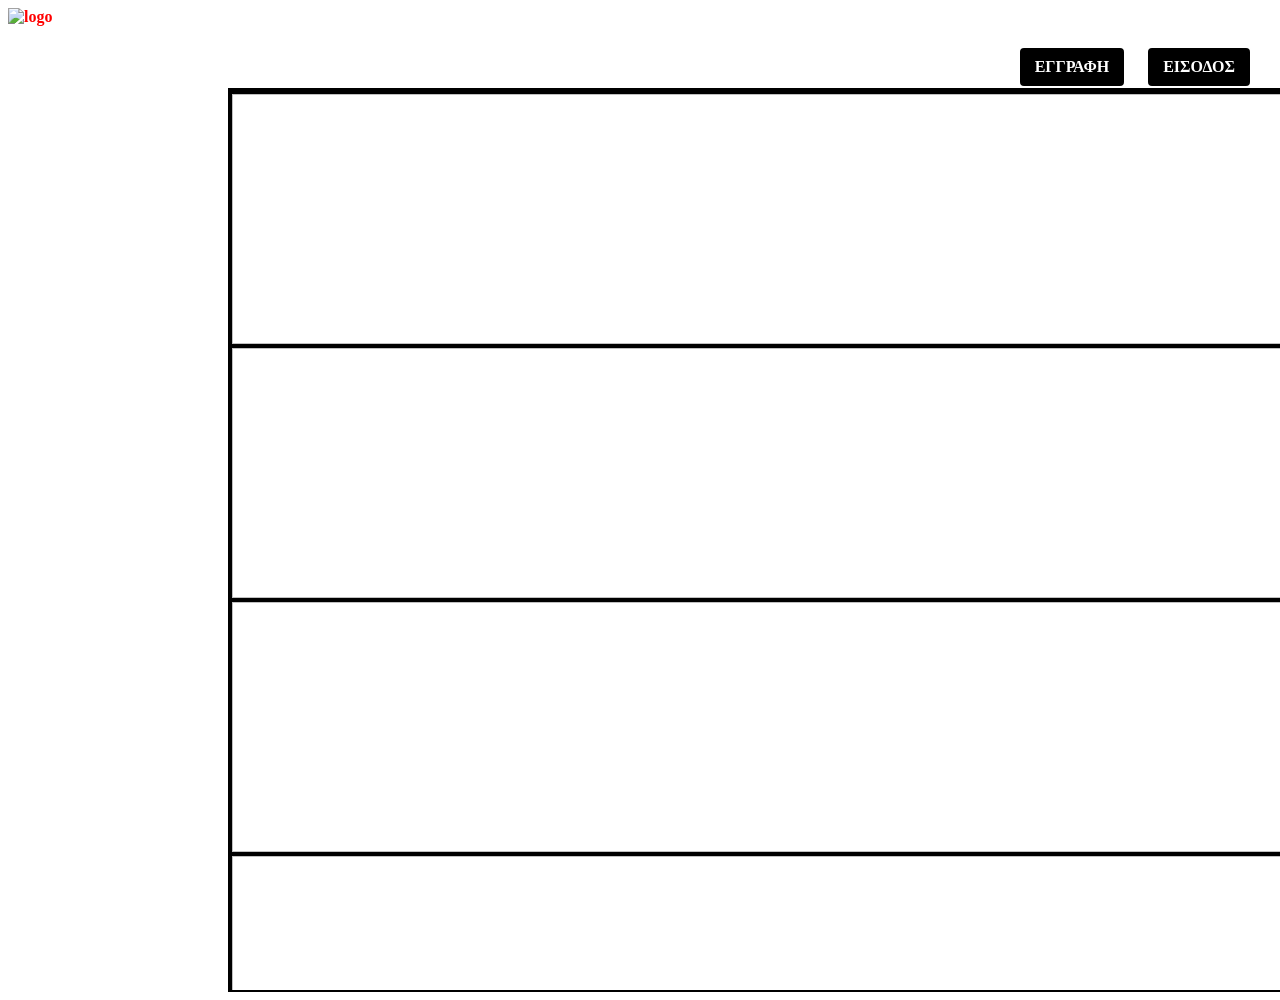
==== main.html @ 25319dbb "add prototype of main" ====
<!DOCTYPE html>
<html lang="en">
  <head>
    <meta charset="UTF-8" />
    <meta name="viewport" content="width=device-width, initial-scale=1.0" />
    <title>Document</title>
    <link rel="stylesheet" href="sidenav.css" />
    <link rel="stylesheet" href="theme.css" />
    <link rel="stylesheet" href="buttons.css" />
    <link rel="stylesheet" href="accordion.css" />
    <link rel="stylesheet" href="modal.css" />
    <link rel="stylesheet" href="feed.css" />
    <script src="api-call.js"></script>
    <script defer src="theme.js"></script>
    <script src="modal.js"></script>
  </head>
  <body>
    
    <div class="mode-tog"></div>

    <div class="dark-mode-container">
      <div class="dark-mode"></div>
    </div>
    
    <nav class="sidenav">
      <a href="index.html" class="logo-link">
        <img class="logo" src="Images/logo.png" alt="logo" />
      </a>
    </nav>

    <div class="sign-container">
      <div class="sign-buttons">
        <div data-type="register" class="auth-button-modal buttons"><span>ΕΓΓΡΑΦΗ</span></div>
        <div data-type="login" class="auth-button-modal buttons"><span>ΕΙΣΟΔΟΣ</span></div>
      </div>
    </div>

    <div class="feed-container">
    <div class="feed">
    <div class="feed-item"><img></div>
    <div class="feed-item"><img></div>
    <div class="feed-item"><img></div>
    <div class="feed-item"><img></div>
    <div class="feed-item"><img></div>
    <!-- Add more items as needed -->
  </div>
</div>


  </body>
</html>
---- buttons.css ----
.sign-container {
  display: flex;
  flex-direction: column;
  align-items: flex-end;
}

.sign-buttons {
  display: flex;
  justify-content: end;
}

.buttons{
  background-color: rgb(0, 0, 0);
  color: rgb(255, 255, 255);
  margin: 20px 20px 0 0;
  padding: 10px 15px;
  width: 50%;
  border: solid 2px white;
  border-radius: 6px;
  cursor: pointer;
  font-weight: bold!important;
  text-decoration: none;
  transition: background-color 0.3s;
  z-index: 3;
}

body:not(.dark) .buttons:not(.auth-button):hover {
  color: red;
}

body.dark .buttons:not(.auth-button):hover {
  border-color: red;
}

.help {
  margin: 20px 22px;
  text-align: right;
  z-index: 3;
}

a {
  color: red;
  font-weight: bold!important; 
  text-decoration: none;
  font-weight: 500;
}

a:hover {
    color: rgb(195, 0, 0);
}
---- modal.css ----
/* Modal background */
.modal {
  display: none; /* hidden by default */
  position: fixed;
  z-index: 1000;
  left: 0;
  top: 0;
  width: 100%;
  height: 100%;
  background-color: rgba(0,0,0,0.6);
  justify-content: center;
  align-items: center;
}

/* Modal content */
.modal-content {
  color: black;
  background: #fff;
  padding: 2rem;
  border-radius: 12px;
  display: flex;
  align-items: center;
  justify-content: center;
  height: 400px;
  max-width: 400px;
  width: 100%;
  margin-left: 220px;
  box-shadow: 0 8px 20px rgba(0,0,0,0.3);
  position: relative;
  animation: fadeIn 0.3s ease-in-out;
}

@keyframes fadeIn {
  from {opacity: 0; transform: translateY(-20px);}
  to {opacity: 1; transform: translateY(0);}
}

.register-form {
  display: flex;
  flex-direction: column;
  width: 80%;
  gap: 1rem;
}

.label-input {
  font-weight: 500;
  gap: 10px;
  display: flex;
  flex-direction: column;
}

input[type="text"],
input[type="password"] {
  all: unset;
  padding: 10px;
  font-size: 16px;
  outline: 1px solid black;
  border-radius: 5px;
}

input[type="text"]:focus,
input[type="password"]:focus {
  outline: 2px solid black;
}

.auth-button {
  display: flex;
  justify-content: center;
  color: white;
  background-color: red;
  width: 100%;
}

.auth-button:hover {
  background-color: rgb(195, 0, 0);
}

input[type="checkbox"] {
  accent-color: red;
}

#login-a {
  align-self: center;
  text-align: center; 
  margin-top: 10px;
}

.close {
  position: absolute;
  top: 10px;
  right: 15px;
  font-size: 1.5rem;
  cursor: pointer;
}
---- feed.css ----
.feed-container {
  width: 100%;
  max-width: calc(100vw - 220px); 
  height: 100vh;
  margin-left: 220px;
  overflow-y: scroll; 
  overflow-x: hidden;
  border: 2px solid;
  z-index: 2;
}

.feed {
  display: flex;
  flex-direction: column;
  border: 2px solid;
  z-index: 2;
}

.feed-item {
  width: 100%;
  height: 250px; 
  overflow: hidden;
  border-top: 2px solid;   
  border-bottom: 2px solid;
  border-left: none; 
  border-right: none;
  z-index: 2;
}

.feed-item img {
  width: 100%;
  height: 100%;
  object-fit: cover;
  display: block;
  transition: transform 0.3s;
  z-index: 2;
}
/* 
.feed-item img:hover {
  transform: scale(1.05);
  z-index: 2;
} */
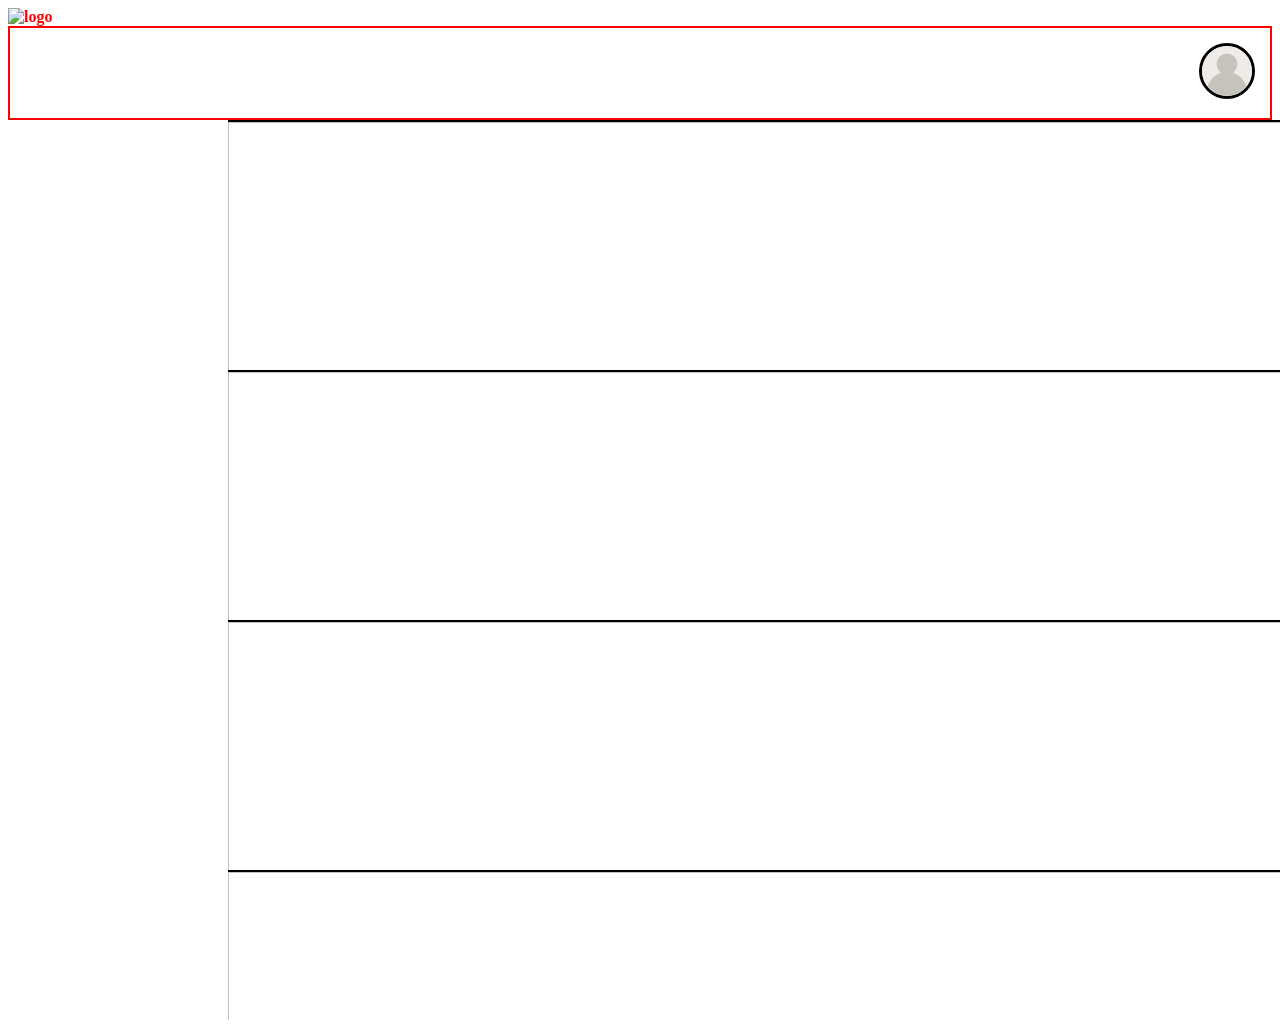
==== commit 9e4bb3b0: "add profile edit to db" ====
--- a/main.html
+++ b/main.html
@@ -29,9 +29,8 @@
     </nav>
 
     <div class="sign-container">
-      <div class="sign-buttons">
-        <div data-type="register" class="auth-button-modal buttons"><span>ΕΓΓΡΑΦΗ</span></div>
-        <div data-type="login" class="auth-button-modal buttons"><span>ΕΙΣΟΔΟΣ</span></div>
+      <div class="profile-icon auth-button-modal" data-type="edit">
+        <img src="Images/user-icon.png" alt="User Icon">
       </div>
     </div>
 
@@ -42,7 +41,39 @@
     <div class="feed-item"><img></div>
     <div class="feed-item"><img></div>
     <div class="feed-item"><img></div>
-    <!-- Add more items as needed -->
+
+    <div id="editModal" class="modal">
+      <div class="modal-content">
+        <span class="close">&times;</span>
+        <form id="editForm" class="register-form" method="post">
+          <div class="label-input">
+            <label for="firstname">ΟΝΟΜΑ</label>
+            <input type="text" name="firstname" required>
+          </div>
+          <div class="label-input">
+            <label for="lastname">ΕΠΩΝΥΜΟ</label>
+            <input type="text" name="lastname" required>
+          </div>
+          <div class="label-input">
+            <label for="username">ΟΝΟΜΑ ΧΡΗΣΤΗ</label>
+            <input type="text" name="username" required>
+          </div>
+          <div class="label-input">
+            <label for="email">EMAIL</label>
+            <input type="email" name="email" required>
+          </div>
+          <div class="label-input">
+            <label for="password">ΚΩΔΙΚΟΣ</label>
+            <input type="password" name="password" required>
+          </div>
+          <div class="buttons auth-button"><span>ΑΝΑΣΕΩΣΗ</span></div>
+          <div class="error-messagebox" style="color:red; font-weight:bold; text-align:center; margin-top:10px;">
+            &nbsp;
+          </div>
+        </form>
+      </div>
+    </div>
+    
   </div>
 </div>
 
--- a/buttons.css
+++ b/buttons.css
@@ -2,6 +2,8 @@
   display: flex;
   flex-direction: column;
   align-items: flex-end;
+  border: 2px solid red;
+  height: 90px;
 }
 
 .sign-buttons {
@@ -46,5 +48,17 @@
 }
 
 a:hover {
-    color: rgb(195, 0, 0);
-}+  color: rgb(195, 0, 0);
+}
+
+.profile-icon img{
+  position: relative;
+  border: 3px solid;
+  vertical-align: middle;
+  margin-top: 15px;
+  margin-right: 15px;
+  width: 50px;
+  height: 50px;
+  border-radius: 50%;
+  z-index: 3;
+}
--- a/modal.css
+++ b/modal.css
@@ -1,6 +1,5 @@
-/* Modal background */
 .modal {
-  display: none; /* hidden by default */
+  display: none; 
   position: fixed;
   z-index: 1000;
   left: 0;
@@ -12,19 +11,24 @@
   align-items: center;
 }
 
-/* Modal content */
+.modal.active {
+  display: flex;
+}
+
 .modal-content {
   color: black;
   background: #fff;
   padding: 2rem;
   border-radius: 12px;
   display: flex;
+  flex-direction: column;
   align-items: center;
   justify-content: center;
-  height: 400px;
+  margin-left: 220px;
+  max-height: 600px;
+  height: 50;
   max-width: 400px;
   width: 100%;
-  margin-left: 220px;
   box-shadow: 0 8px 20px rgba(0,0,0,0.3);
   position: relative;
   animation: fadeIn 0.3s ease-in-out;
@@ -43,14 +47,15 @@
 }
 
 .label-input {
-  font-weight: 500;
-  gap: 10px;
   display: flex;
   flex-direction: column;
+  gap: 0.5rem;
+  font-weight: 500;
 }
 
 input[type="text"],
-input[type="password"] {
+input[type="password"],
+input[type="email"] {
   all: unset;
   padding: 10px;
   font-size: 16px;
@@ -59,16 +64,23 @@
 }
 
 input[type="text"]:focus,
-input[type="password"]:focus {
+input[type="password"]:focus,
+input[type="email"]:focus {
   outline: 2px solid black;
 }
 
 .auth-button {
   display: flex;
   justify-content: center;
+  align-items: center;
   color: white;
   background-color: red;
   width: 100%;
+  padding: 10px;
+  border-radius: 5px;
+  cursor: pointer;
+  font-weight: 500;
+  text-align: center;
 }
 
 .auth-button:hover {
@@ -81,7 +93,7 @@
 
 #login-a {
   align-self: center;
-  text-align: center; 
+  text-align: center;
   margin-top: 10px;
 }
 
@@ -92,3 +104,12 @@
   font-size: 1.5rem;
   cursor: pointer;
 }
+
+@media (max-width: 500px) {
+  .modal-content {
+    margin-left: 0;
+    width: 90%;
+    height: auto;
+    padding: 1.5rem;
+  }
+}
--- a/feed.css
+++ b/feed.css
@@ -1,29 +1,27 @@
 .feed-container {
   width: 100%;
   max-width: calc(100vw - 220px); 
-  height: 100vh;
+  max-height: 100vh;
+  height: 100%;
   margin-left: 220px;
   overflow-y: scroll; 
   overflow-x: hidden;
-  border: 2px solid;
+  border: none;
   z-index: 2;
 }
 
 .feed {
   display: flex;
   flex-direction: column;
-  border: 2px solid;
+  border: none;
   z-index: 2;
 }
 
 .feed-item {
   width: 100%;
   height: 250px; 
+  border: none;
   overflow: hidden;
-  border-top: 2px solid;   
-  border-bottom: 2px solid;
-  border-left: none; 
-  border-right: none;
   z-index: 2;
 }
 
@@ -32,6 +30,10 @@
   height: 100%;
   object-fit: cover;
   display: block;
+  border-top: 2px solid;   
+  border-bottom: 2px solid;
+  border-left: none; 
+  border-right: none;
   transition: transform 0.3s;
   z-index: 2;
 }
